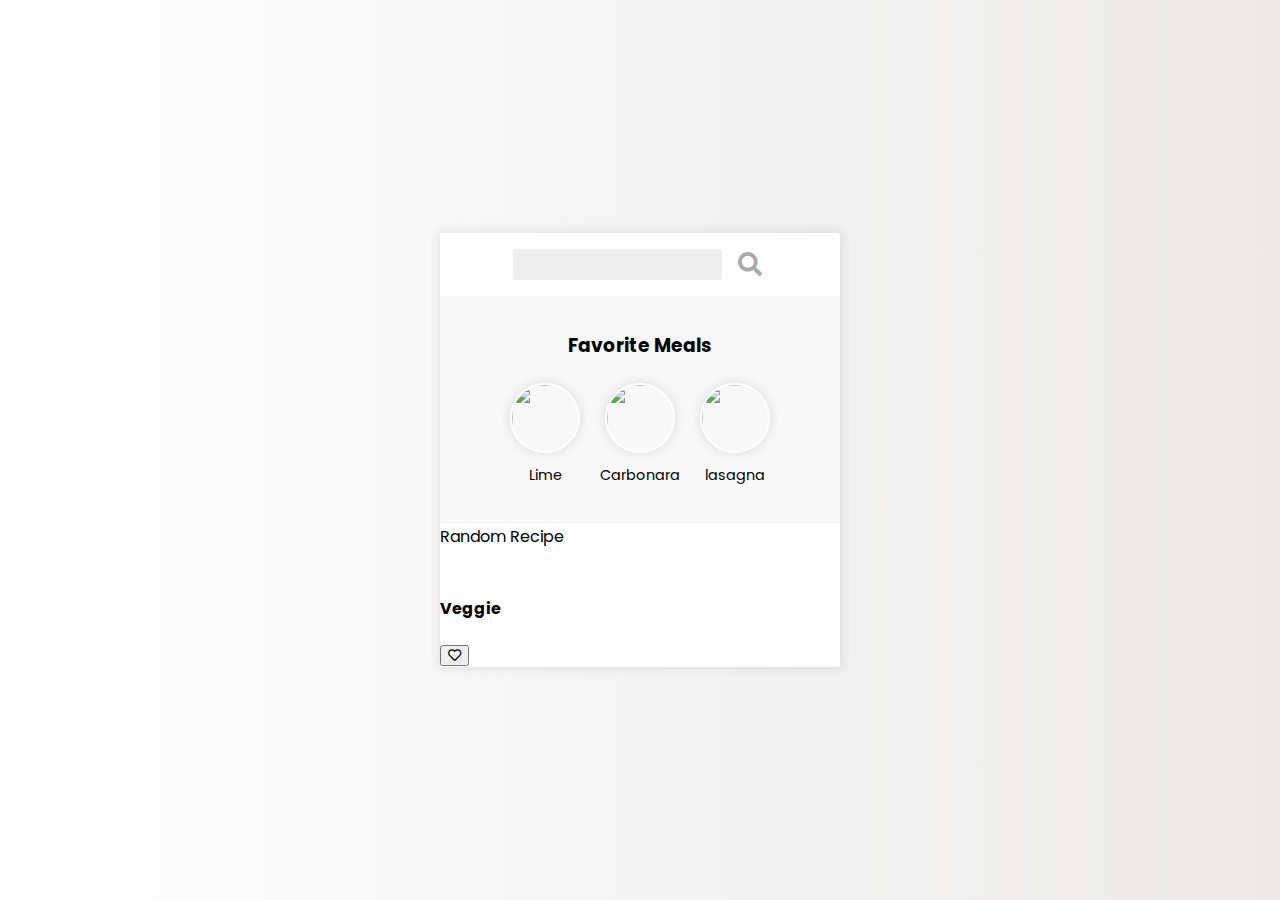
==== recipe-app/index.html @ 65fcbf99 "Recipt_App_1" ====
<!DOCTYPE html>
<html>
<head>
  <meta charset="UTF-8">
  <meta name="viewport" content="width=device-width, initial-scale=1.0">
  <title>Recipe App</title>
  <link rel="stylesheet" href="https://cdnjs.cloudflare.com/ajax/libs/font-awesome/5.15.3/css/all.min.css"/>
  <link rel="stylesheet" href="style.css">
  <script src="script.js" defer></script>
</head>
<body>
  <div class="mobile-container">
    <header>
      <input type="text">
      <button id="search"><i class="fas fa-search"></i></button>
    </header>
    <div class="fav-container">
      <h3>Favorite Meals</h3>
      <ul class="fav-meals">
        <li><img src="https://www.themealdb.com/images/ingredients/Lime.png" alt=""><span>Lime</span></li>
        <li><img src="https://www.themealdb.com/images/media/meals/llcbn01574260722.jpg/preview" alt=""><span>Carbonara</span></li>
        <li><img src="https://www.themealdb.com/images/media/meals/rvxxuy1468312893.jpg" alt=""><span>lasagna</span></li>
      </ul>
    </div>
    <div class="meals">
      <span class="random">
        Random Recipe
      </span>
      <div class="meal">
        <div class="meal-header">
          <img src="https://www.themealdb.com/images/media/meals/xxpqsy1511452222.jpg" alt="">
        </div>
        <div class="meal-body">
          <h4>Veggie</h4>
          <button>
            <i class="far fa-heart"></i>
          </button>
        </div>
      </div>
    </div>
  </div>
</body>
</html>
---- recipe-app/style.css ----
@import url('https://fonts.googleapis.com/css2?family=Poppins:wght@200;400;600&display=swap');

* {
    box-sizing: border-box;
}

body {
    background: #ECE9E6;  /* fallback for old browsers */
    background: -webkit-linear-gradient(to right, #FFFFFF, #ECE9E6);  /* Chrome 10-25, Safari 5.1-6 */
    background: linear-gradient(to right, #FFFFFF, #ECE9E6); /* W3C, IE 10+/ Edge, Firefox 16+, Chrome 26+, Opera 12+, Safari 7+ */
    display: flex;
    align-items: center;
    justify-content: center;
    font-family: "Poppins", sans-serif;
    margin: 0;
    min-height: 100vh;
}

.mobile-container{
    background-color:  #FFF;
    box-shadow: 0 0 10px 2px #3333331a;
    border-radius: 3px;
    overflow: hidden;
    width: 400px;
}

img {
    max-width: 100%;
}

header {
    display: flex;
    align-items: center;
    justify-content: center;
    padding: 1rem;
}

header input {
    background-color: #eee;
    border: none;
    border-radius: 3px;
    padding: 0.5rem 1rem;
}

header button {
    background-color: transparent;
    border: none;
    color: #aaa;
    font-size: 1.5rem;
    margin-left: 10px;
}

.fav-container {
    background-color: rgb(248, 248, 248);
    padding: 1rem;
    text-align: center;
}

.fav-meals {
    display: flex;
    flex-wrap: wrap;
    justify-content: center;
    list-style-type: none;
    padding: 0;
}

.fav-meals li {
    margin: 5px;
    width: 85px;
}

.fav-meals li img {
    border: 2px solid #ffffff;
    border-radius: 50%;
    box-shadow: 0 0 10px 2px #3333331a;
    height: 70px;
    width: 70px;
    object-fit: cover;
    border-radius: 50%;
}

.fav-meals li span {
    font-size: 0.9rem;
}
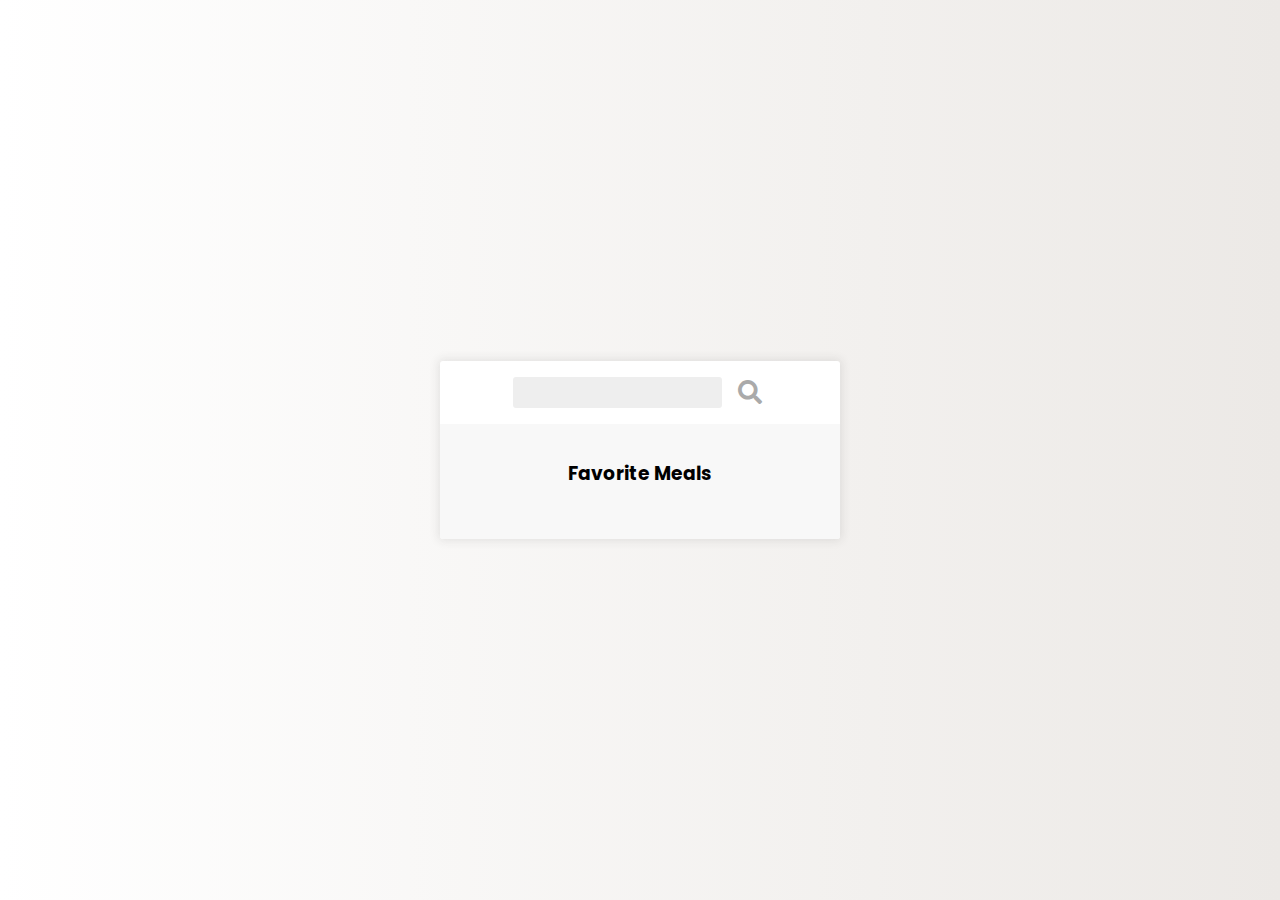
==== commit 78f1d22a: "recipe-app (06/01)" ====
--- a/recipe-app/index.html
+++ b/recipe-app/index.html
@@ -11,33 +11,23 @@
 <body>
   <div class="mobile-container">
     <header>
-      <input type="text">
+      <input type="text" id="search-term" />
       <button id="search"><i class="fas fa-search"></i></button>
     </header>
     <div class="fav-container">
       <h3>Favorite Meals</h3>
-      <ul class="fav-meals">
-        <li><img src="https://www.themealdb.com/images/ingredients/Lime.png" alt=""><span>Lime</span></li>
-        <li><img src="https://www.themealdb.com/images/media/meals/llcbn01574260722.jpg/preview" alt=""><span>Carbonara</span></li>
-        <li><img src="https://www.themealdb.com/images/media/meals/rvxxuy1468312893.jpg" alt=""><span>lasagna</span></li>
-      </ul>
+      <ul class="fav-meals" id="fav-meals"></ul>
     </div>
-    <div class="meals">
-      <span class="random">
-        Random Recipe
-      </span>
-      <div class="meal">
-        <div class="meal-header">
-          <img src="https://www.themealdb.com/images/media/meals/xxpqsy1511452222.jpg" alt="">
-        </div>
-        <div class="meal-body">
-          <h4>Veggie</h4>
-          <button>
-            <i class="far fa-heart"></i>
-          </button>
-        </div>
+    <div class="meals" id="meals"></div>
+    </div>
+
+  <div class="popup-container hidden" id="meal-popup">
+      <div class="popup">
+        <button id="close-popup" class="close-popup">
+          <i class="fas fa-times"></i></button>
+          <div class="meal-info" id="meal-info">
+         </div>
       </div>
-    </div>
   </div>
 </body>
 </html>
--- a/recipe-app/style.css
+++ b/recipe-app/style.css
@@ -65,8 +65,25 @@
 }
 
 .fav-meals li {
+    position: relative;
+    cursor: pointer;
     margin: 5px;
-    width: 85px;
+    width: 75px;
+}
+
+.fav-meals li .clear {
+    background-color: transparent;
+    border: none;
+    cursor: pointer;
+    position: absolute;
+    opacity: 0;
+    top: -0.5rem;
+    right: -0.5rem;
+    font-size: 1.2rem;
+}
+
+.fav-meals li:hover .clear {
+    opacity: 1;
 }
 
 .fav-meals li img {
@@ -81,4 +98,102 @@
 
 .fav-meals li span {
     font-size: 0.9rem;
+    display: inline-block;
+    white-space: nowrap;
+    overflow: hidden;
+    text-overflow: ellipsis;
+    width: 75px;
+}
+
+.meal {
+    border-radius: 3px;
+    box-shadow: 0 0 10px 2px #3333331a;
+    margin: 1.5rem;
+    cursor: pointer;
+    overflow: hidden;
+}
+
+.meal-header {
+    position: relative;
+}
+
+.meal-header .random {
+    position: absolute;
+    top: 1rem;
+    background-color: #fff;
+    padding: 0.25rem 1rem;
+    border-top-right-radius: 3px;
+    border-bottom-right-radius: 3px;
+}
+
+.meal-header img {
+    object-fit: cover;
+    height: 250px;
+    width: 100%;
+}
+
+.meal-body {
+    display: flex;
+    align-items: center;
+    justify-content: space-between;
+    padding: 1rem;
+}
+
+.meal-body h4 {
+    margin: 0;
+}
+
+.meal-body .fav-btn {
+    border: none;
+    background-color:  transparent;
+    color: rgb(197, 188, 188);
+    cursor: pointer;
+    font-size: 1.2 rem;
+}
+
+.meal-body .fav-btn.active {
+    color: rebeccapurple;
+}
+
+.popup-container {
+    background-color: rgba(0,0,0,0.5);
+    display: flex;
+    align-items: center;
+    justify-content: center;
+    position: fixed;
+    left: 0;
+    right: 0;
+    top: 0;
+    bottom: 0;
+}
+
+.popup-container.hidden{
+    opacity: 0;
+    pointer-events: none;
+}
+
+.popup {
+    padding: 0 2rem;
+    border-radius: 5px;
+    background-color: #fff;
+    max-width: 800px;
+    max-height: 100vh;
+    margin: 2rem;
+    overflow: auto;
+    width: 100%;
+    position: relative;
+}
+
+.meal-info h1 {
+    text-align: center;
+}
+
+.popup .close-popup {
+    background-color:transparent;
+    border: none;
+    font-size:1.5rem;
+    cursor: pointer;
+    position: absolute;
+    top: 1rem;
+    right: 1rem;
 }